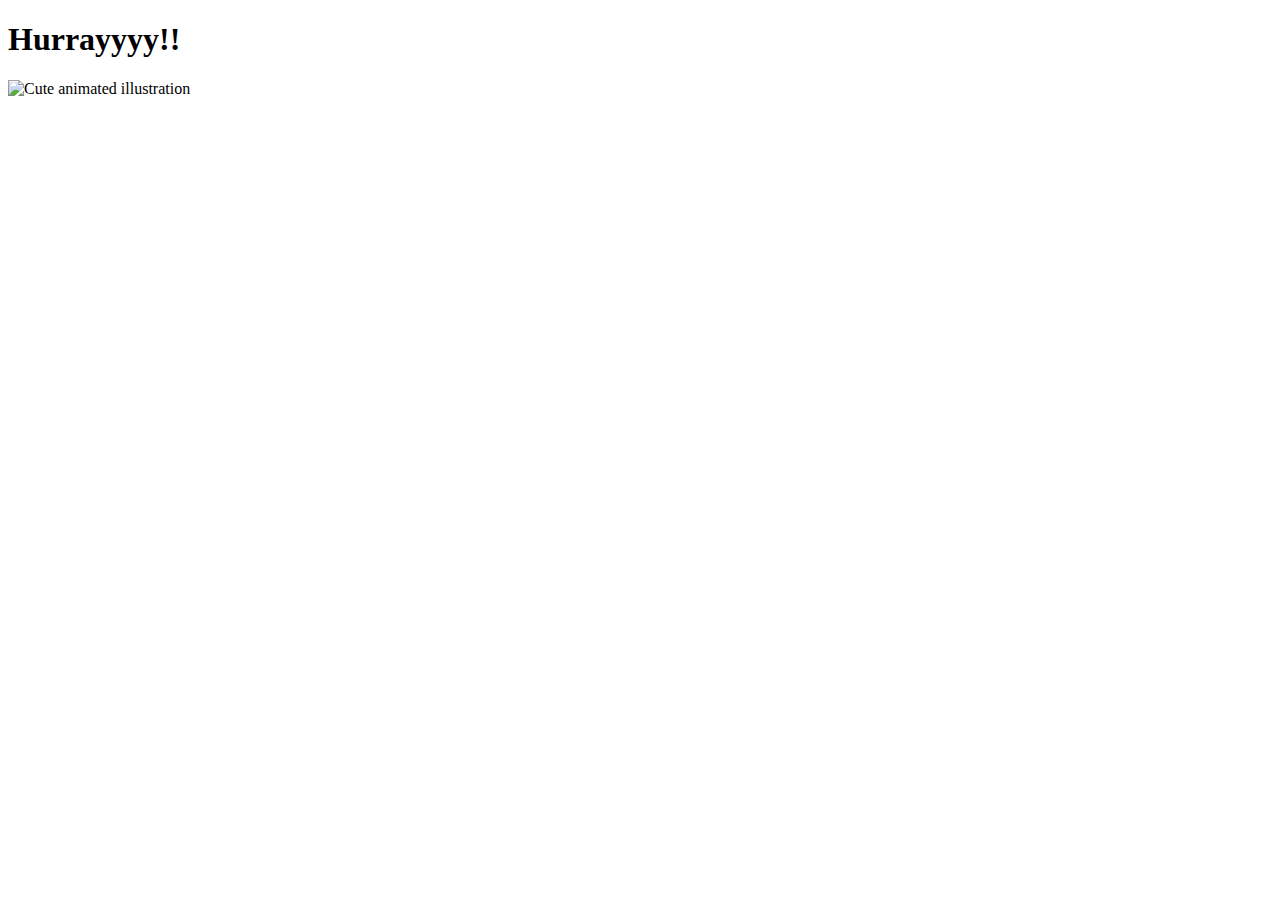
==== yes.html @ c66a8f1b "Create yes.html" ====
<!DOCTYPE html>
<html lang="en">
    <head>
        <link rel="stylesheet" href="./yes_style.css">
        
    </head> 
    <body>
        <div class="container">
            <div >
                <h1 class = "header_text">Hurrayyyy!!</h1>
            </div>
            <div class="gif_container">
                <img src="https://media0.giphy.com/media/T86i6yDyOYz7J6dPhf/giphy.gif" alt="Cute animated illustration">
            </div>
        </div>
       
    </body> 
</html>
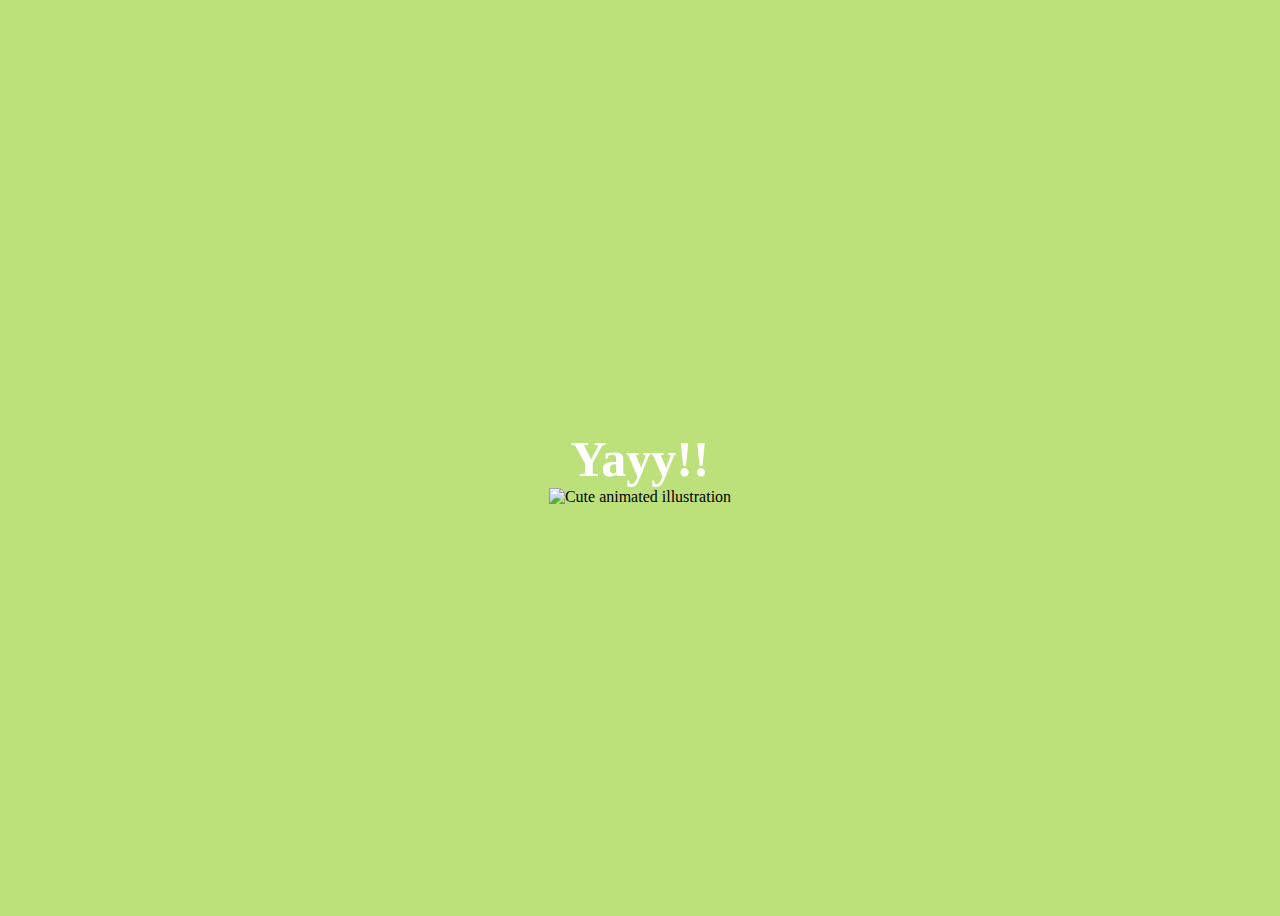
==== commit 3e1d70e2: "Update yes.html" ====
--- a/yes.html
+++ b/yes.html
@@ -7,7 +7,7 @@
     <body>
         <div class="container">
             <div >
-                <h1 class = "header_text">Hurrayyyy!!</h1>
+                <h1 class = "header_text">Yayy!!</h1>
             </div>
             <div class="gif_container">
                 <img src="https://media0.giphy.com/media/T86i6yDyOYz7J6dPhf/giphy.gif" alt="Cute animated illustration">
--- a/yes_style.css
+++ b/yes_style.css
@@ -0,0 +1,23 @@
+body {
+    display: flex;
+    justify-content: center;
+    align-items: center;
+    height: 100vh;
+    background-color: rgb(189, 225, 122);
+}
+
+.header_text {
+    font-family: 'Nunito';
+    font-size: 50px;
+    font-weight: bold;
+    color: white;
+    text-align: center;
+    margin-top: 20px;
+    margin-bottom: 0px;
+}
+
+.gif_container {
+    display: flex;
+    justify-content: center;
+    align-items: center;
+}
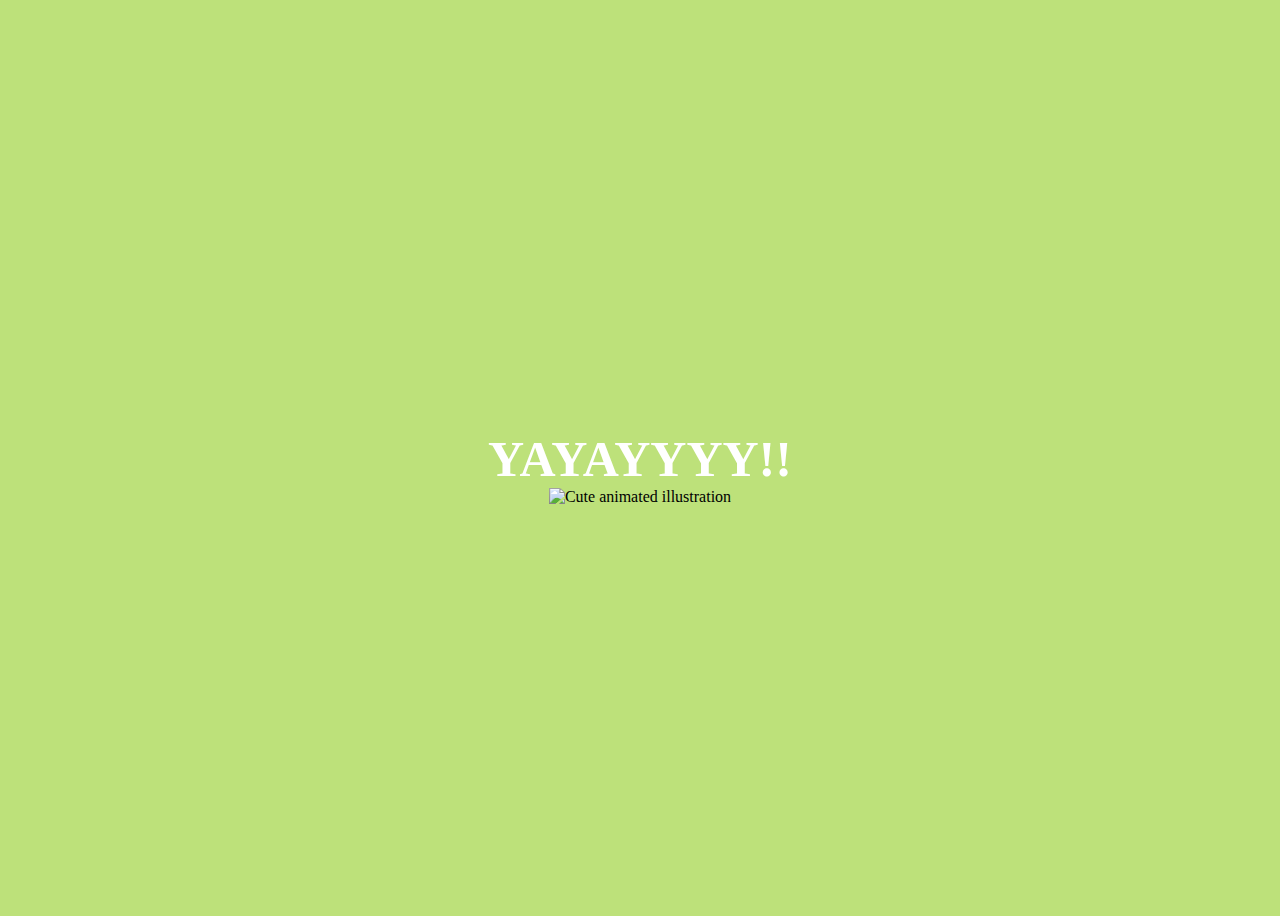
==== commit 363c5e4e: "Update yes.html" ====
--- a/yes.html
+++ b/yes.html
@@ -7,7 +7,7 @@
     <body>
         <div class="container">
             <div >
-                <h1 class = "header_text">Yayy!!</h1>
+                <h1 class = "header_text">YAYAYYYY!!</h1>
             </div>
             <div class="gif_container">
                 <img src="https://media0.giphy.com/media/T86i6yDyOYz7J6dPhf/giphy.gif" alt="Cute animated illustration">
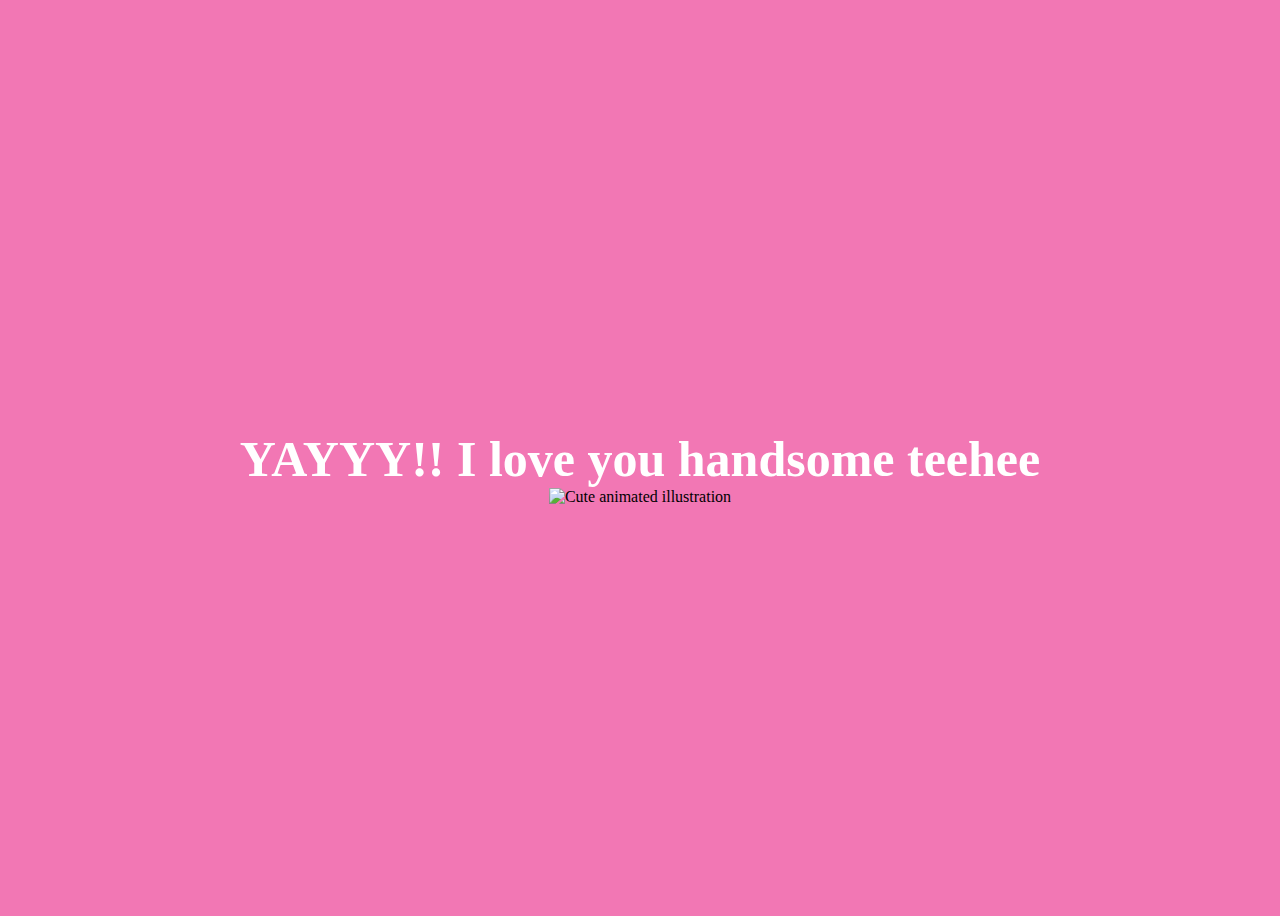
==== commit b7ebfb3b: "Update yes.html" ====
--- a/yes.html
+++ b/yes.html
@@ -7,7 +7,7 @@
     <body>
         <div class="container">
             <div >
-                <h1 class = "header_text">YAYAYYYY!!</h1>
+                <h1 class = "header_text">YAYYY!! I love you handsome teehee</h1>
             </div>
             <div class="gif_container">
                 <img src="https://media0.giphy.com/media/T86i6yDyOYz7J6dPhf/giphy.gif" alt="Cute animated illustration">
--- a/yes_style.css
+++ b/yes_style.css
@@ -3,7 +3,7 @@
     justify-content: center;
     align-items: center;
     height: 100vh;
-    background-color: rgb(189, 225, 122);
+    background-color: rgb(242, 119, 180);
 }
 
 .header_text {
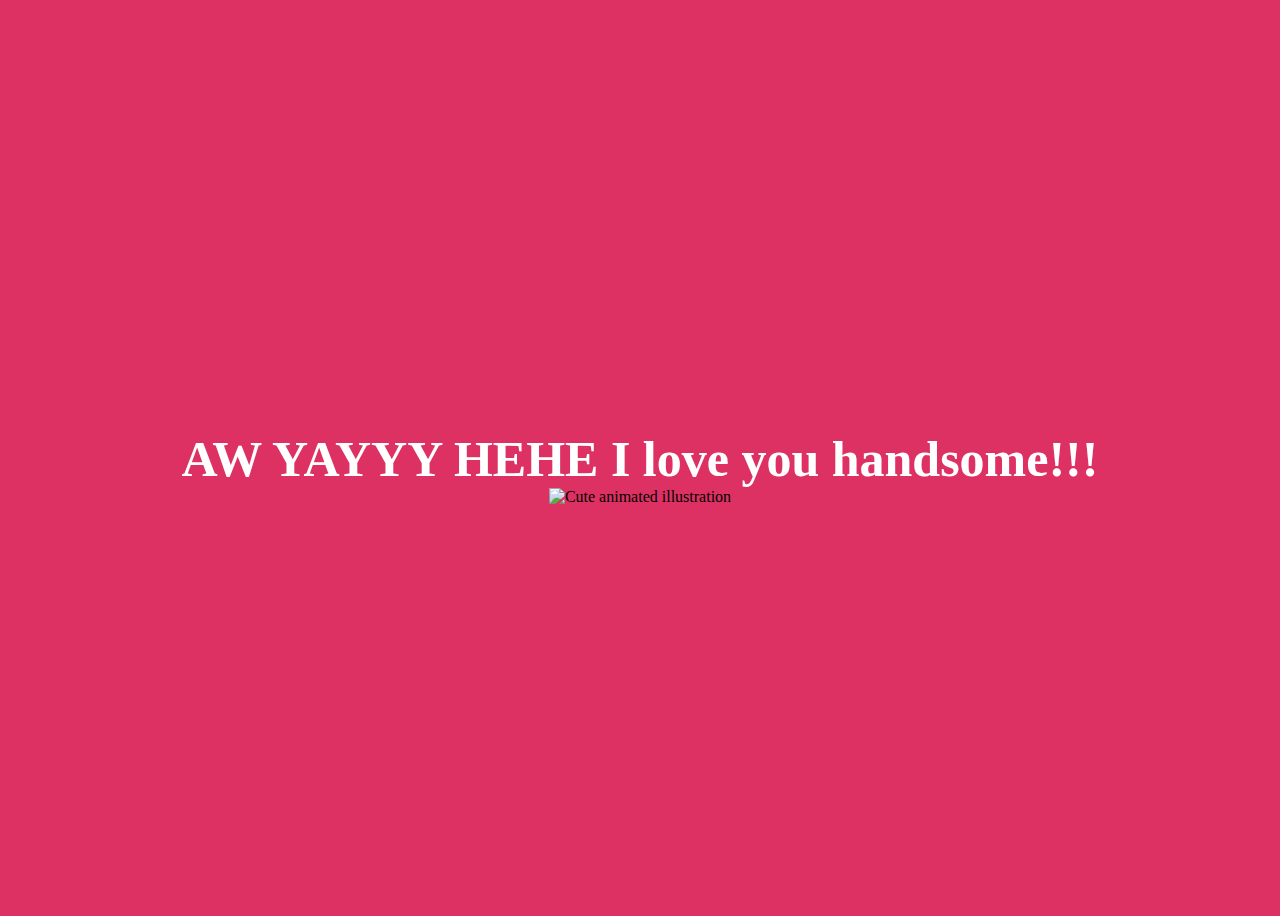
==== commit 6567e596: "Update yes.html" ====
--- a/yes.html
+++ b/yes.html
@@ -7,7 +7,7 @@
     <body>
         <div class="container">
             <div >
-                <h1 class = "header_text">YAYYY!! I love you handsome teehee</h1>
+                <h1 class = "header_text">AW YAYYY HEHE I love you handsome!!!</h1>
             </div>
             <div class="gif_container">
                 <img src="https://media0.giphy.com/media/T86i6yDyOYz7J6dPhf/giphy.gif" alt="Cute animated illustration">
--- a/yes_style.css
+++ b/yes_style.css
@@ -3,7 +3,7 @@
     justify-content: center;
     align-items: center;
     height: 100vh;
-    background-color: rgb(242, 119, 180);
+    background-color: rgb(222, 49, 99);
 }
 
 .header_text {
